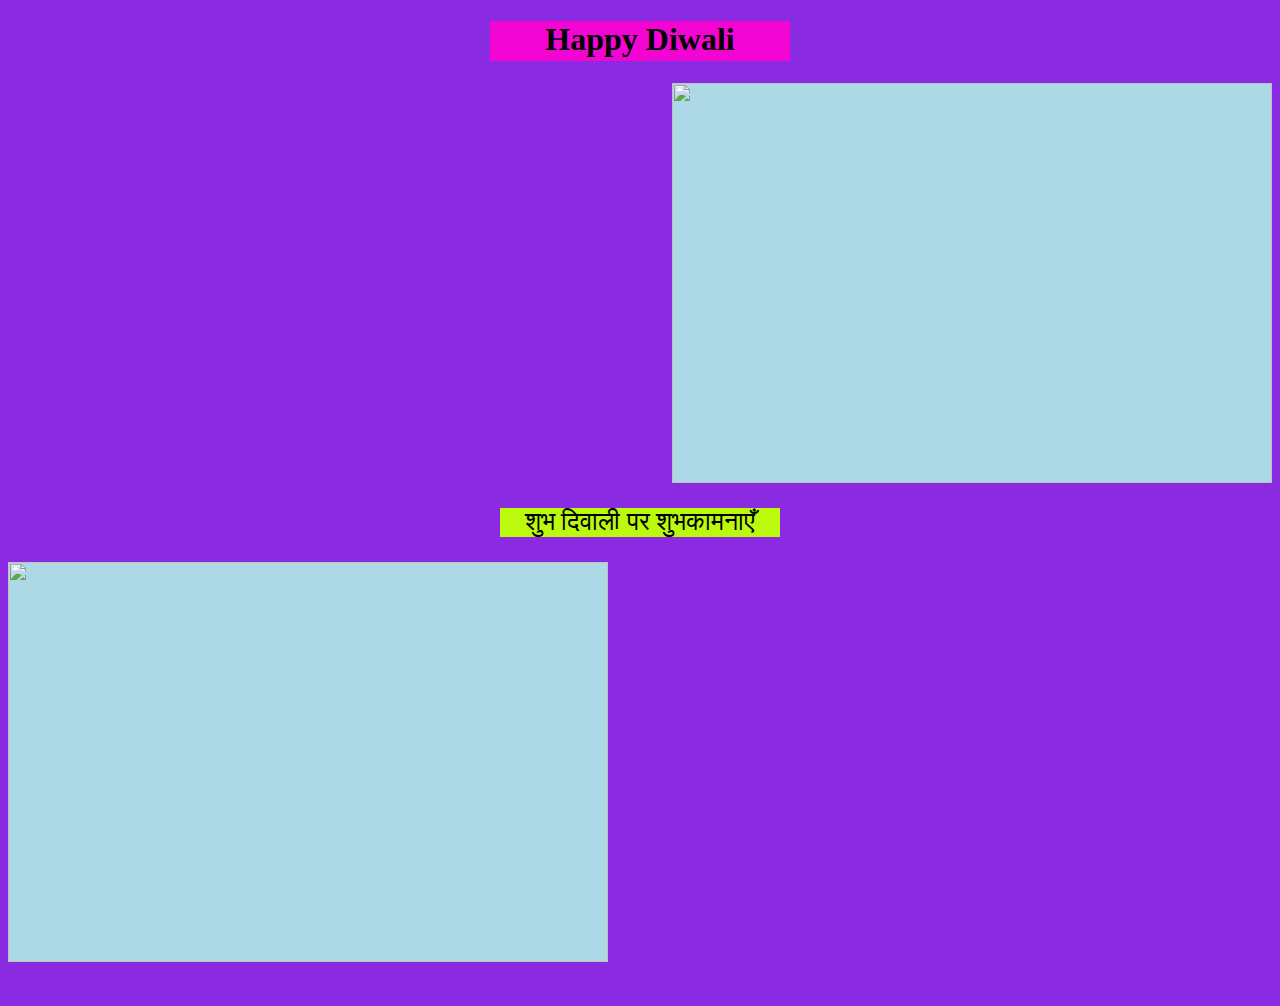
==== index.html @ 981d7dfe "Add files via upload" ====
<!DOCTYPE html>
<html>
 <head>
 <meta charset="UTF-8">
<title>  Happy Diwali  </title>
<link rel="stylesheet" href="diwal_ka_css.css"/>

 </head >
 <body class="content"> 
<h1 class="start"> Happy Diwali </h1>

<img class="fire"  src="https://th.bing.com/th/id/R.282c9a806fbd9d1f2e8170a0afecf9ee?rik=o94eGa0p7rjg5w&riu=http%3a%2f%2fwww-happydiwali.com%2fwp-content%2fuploads%2f2017%2f06%2fdiwali-animated-gif-for-bbm.gif&ehk=xCtOm79d5XkNZAJbfRl3Ccz8FZiJE7p6vv%2bXxoWgG1k%3d&risl=&pid=ImgRaw&r=0">
<p class="hindi"> शुभ दिवाली पर शुभकामनाएँ </p>
<img class="image" src="https://www.theholidayspot.com/diwali/wallpapers/hd_images/diwali-wallpaper-11.jpg">
<br>

<br>




 </body>

</html>
---- diwal_ka_css.css ----
h1.start { width: 300px;
height: 40px;
background-color: rgba(255, 0, 208, 0.885);

text-align:center;
margin-left: auto;
margin-right: auto;}

body.content{
 background-color: blueviolet;

}
img.image {
width: 600px;
height: 400px;
/*margin-left: auto;*/
margin-right: auto;
background-color: lightblue;

display:block;
object-fit: cover; 
}
img.fire {
    width: 600px;
    height: 400px;
    margin-left: auto;
    
    background-color: lightblue;
    
    display:block;
    object-fit: cover; 
    }

p.hindi{
    background-color: rgb(187, 250, 13);
    font-size: 25px;
    
    width: 280px;
    text-align: center;
    margin-left: auto;
    margin-right: auto;
}
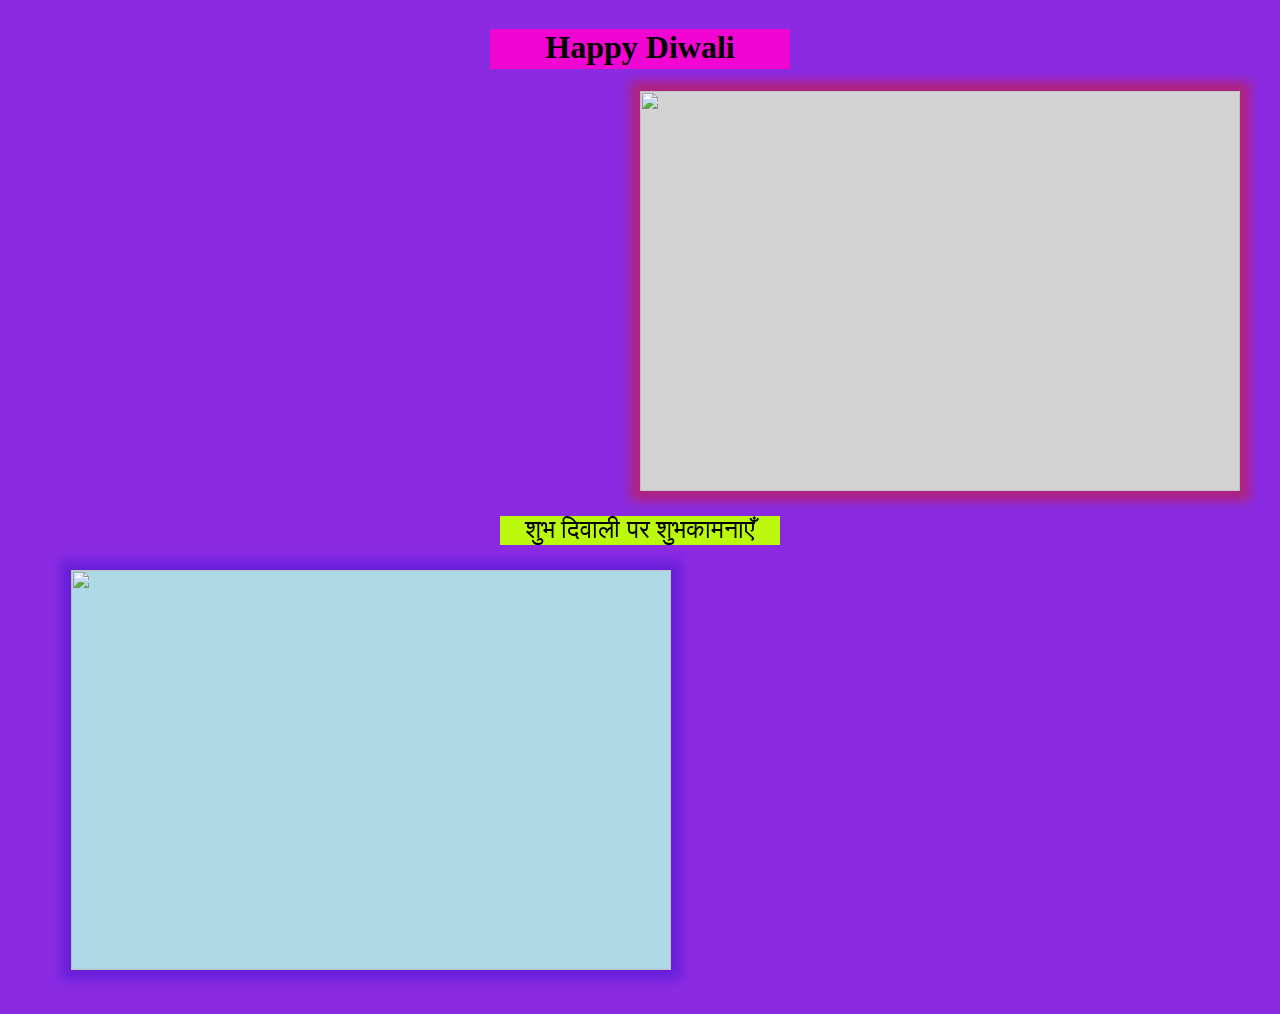
==== commit 734562ec: "Add files via upload" ====
--- a/index.html
+++ b/index.html
@@ -2,11 +2,13 @@
 <html>
  <head>
  <meta charset="UTF-8">
+ <meta name="viewport" content="width=device-width initial-scale=1">
 <title>  Happy Diwali  </title>
 <link rel="stylesheet" href="diwal_ka_css.css"/>
 
  </head >
- <body class="content"> 
+ <body class="content"  > 
+     
 <h1 class="start"> Happy Diwali </h1>
 
 <img class="fire"  src="https://th.bing.com/th/id/R.282c9a806fbd9d1f2e8170a0afecf9ee?rik=o94eGa0p7rjg5w&riu=http%3a%2f%2fwww-happydiwali.com%2fwp-content%2fuploads%2f2017%2f06%2fdiwali-animated-gif-for-bbm.gif&ehk=xCtOm79d5XkNZAJbfRl3Ccz8FZiJE7p6vv%2bXxoWgG1k%3d&risl=&pid=ImgRaw&r=0">
--- a/diwal_ka_css.css
+++ b/diwal_ka_css.css
@@ -1,4 +1,4 @@
-
+*{overflow: auto;}
 h1.start { width: 300px;
 height: 40px;
 background-color: rgba(255, 0, 208, 0.885);
@@ -9,8 +9,48 @@
 
 body.content{
  background-color: blueviolet;
+ background-image: url('https://wallpaperaccess.com/full/2891839.jpg');
+ }
 
+ img.image {
+    width: 100%;
+    height: 400px;
+    /*margin-left: auto;*/
+    margin-right: auto;
+    background-color: lightblue;
+    
+    display:block;
+    object-fit: cover; 
+    box-shadow:0px 0px 10px 10px rgba(27, 8, 200, 0.3);
+  
+ }
+
+ p.hindi{
+    background-color: rgb(187, 250, 13);
+    font-size: 25px;
+    
+   width: 280px; 
+    text-align: center;
+    margin-left: auto;
+    margin-right: auto;
 }
+
+img.fire {
+    width: 100%;
+    height: 400px;
+   /* margin-left: 50%;
+    margin-right: 5%;
+ */   
+    background-color: lightgray;
+    
+    display:block;
+    object-fit: cover; 
+    box-shadow:0px 0px 10px 10px rgba(211, 25, 25, 0.5);
+    }
+    *{overflow: auto;}
+
+ @media only screen and (min-width: 768px) {
+
 img.image {
 width: 600px;
 height: 400px;
@@ -20,16 +60,20 @@
 
 display:block;
 object-fit: cover; 
+box-shadow:0px 0px 10px 10px rgba(27, 8, 200, 0.3);
+margin-left: 5%;
 }
 img.fire {
     width: 600px;
     height: 400px;
-    margin-left: auto;
+    margin-left: 50%;
+    margin-right: 5%;
     
-    background-color: lightblue;
+    background-color: lightgray;
     
     display:block;
     object-fit: cover; 
+    box-shadow:0px 0px 10px 10px rgba(211, 25, 25, 0.5);
     }
 
 p.hindi{
@@ -42,3 +86,4 @@
     margin-right: auto;
 }
 
+}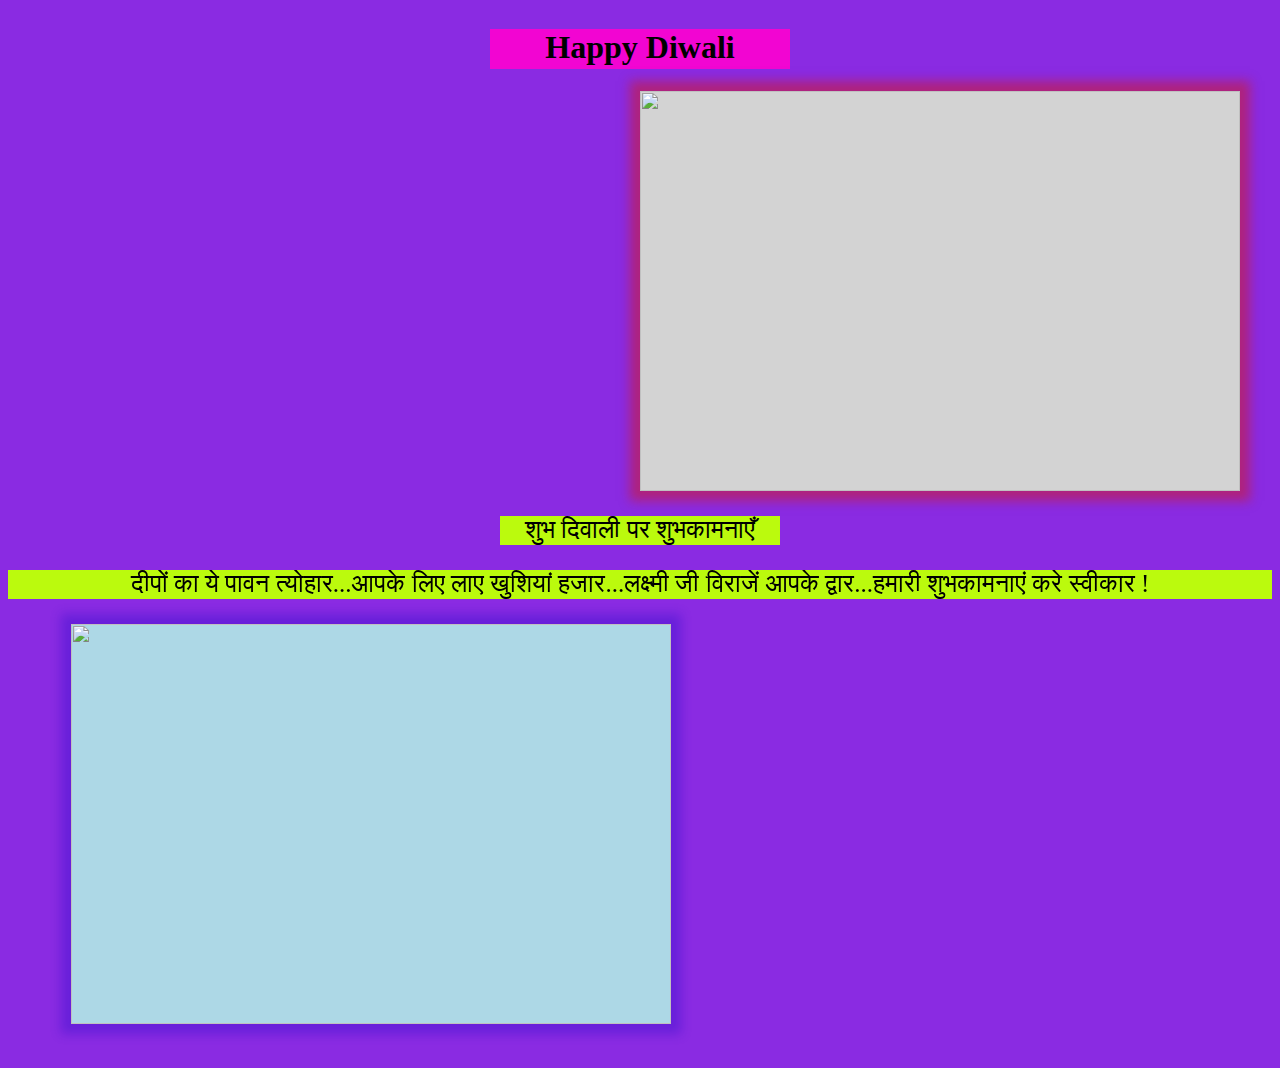
==== commit 99d0ebcc: "Add files via upload" ====
--- a/index.html
+++ b/index.html
@@ -13,6 +13,7 @@
 
 <img class="fire"  src="https://th.bing.com/th/id/R.282c9a806fbd9d1f2e8170a0afecf9ee?rik=o94eGa0p7rjg5w&riu=http%3a%2f%2fwww-happydiwali.com%2fwp-content%2fuploads%2f2017%2f06%2fdiwali-animated-gif-for-bbm.gif&ehk=xCtOm79d5XkNZAJbfRl3Ccz8FZiJE7p6vv%2bXxoWgG1k%3d&risl=&pid=ImgRaw&r=0">
 <p class="hindi"> शुभ दिवाली पर शुभकामनाएँ </p>
+<p class="hin"> दीपों का ये पावन त्योहार...आपके लिए लाए खुशियां हजार...लक्ष्मी जी विराजें आपके द्वार...हमारी शुभकामनाएं करे स्वीकार !</p>
 <img class="image" src="https://www.theholidayspot.com/diwali/wallpapers/hd_images/diwali-wallpaper-11.jpg">
 <br>
 
--- a/diwal_ka_css.css
+++ b/diwal_ka_css.css
@@ -25,7 +25,7 @@
   
  }
 
- p.hindi{
+ p.hindi {
     background-color: rgb(187, 250, 13);
     font-size: 25px;
     
@@ -33,6 +33,12 @@
     text-align: center;
     margin-left: auto;
     margin-right: auto;
+
+}
+p.hin{
+    background-color: rgb(187, 250, 13);
+    font-size: 25px; 
+    text-align: center;
 }
 
 img.fire {
@@ -46,8 +52,9 @@
     display:block;
     object-fit: cover; 
     box-shadow:0px 0px 10px 10px rgba(211, 25, 25, 0.5);
+    margin-bottom: 10px;
     }
-    *{overflow: auto;}
+    
 
  @media only screen and (min-width: 768px) {
 
@@ -85,5 +92,10 @@
     margin-left: auto;
     margin-right: auto;
 }
+p.hin{
+    background-color: rgb(187, 250, 13);
+    font-size: 25px; 
+    text-align: center;
+}
 
 }